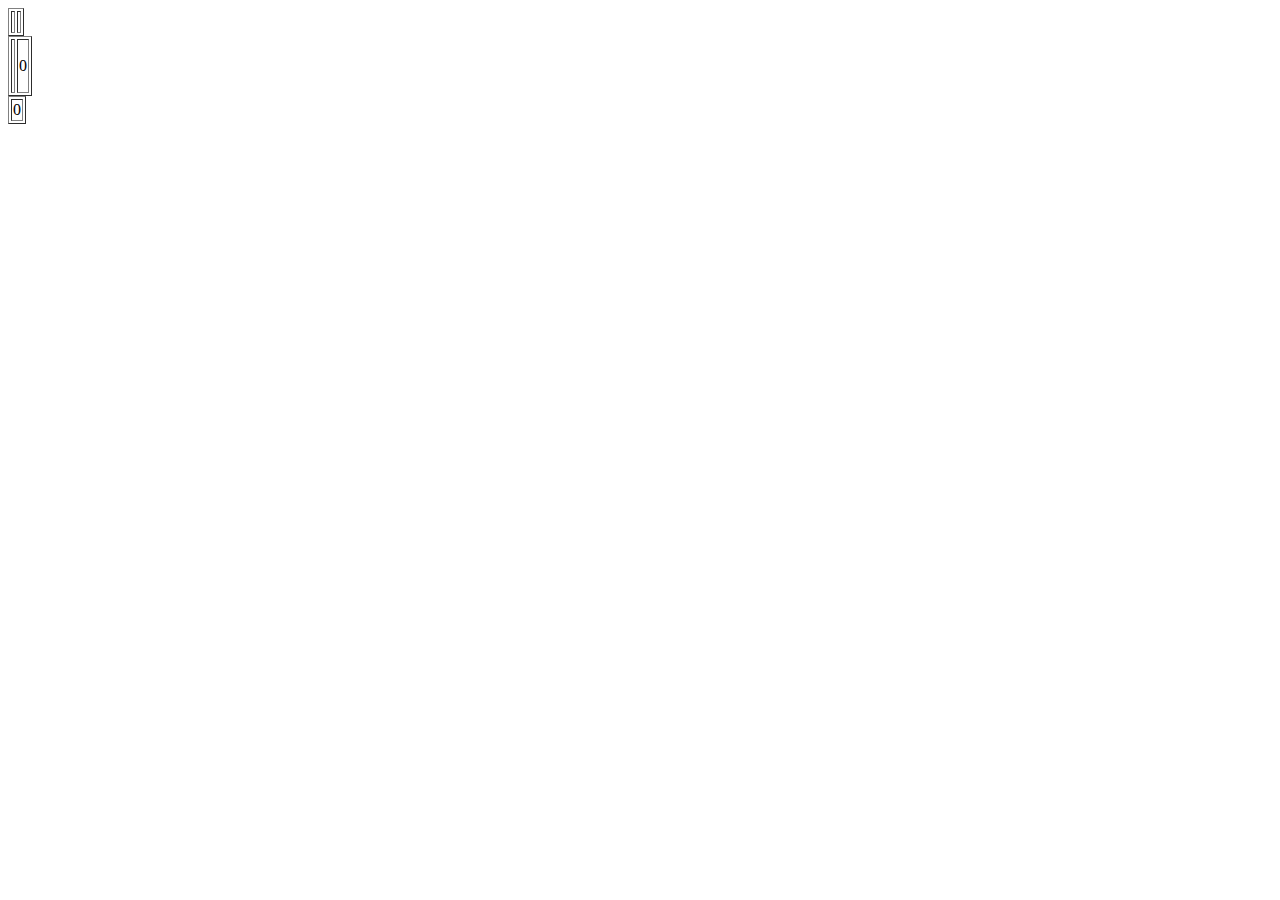
==== game/jogo.html @ 278e2166 "updated" ====
<!DOCTYPE HTML>
<html lang="pt-br">
	<head>
		<meta charset="UTF-8">

		<title>Estourando balões</title>
		<link rel="stylesheet" href="../css/style.css">
		<script src="../js/javascript.js"></script>

	</head>

	<body onload="iniciarJogo()">

		<div id="container">

			<table id="table1" border="1">
				<tr>
					<td>
						<img src="../estourando_baloes/imagens/balao_azul_grande.png" alt="">
					</td>
					<td>
						<p id="qtd_baloes_num"></p>
					</td>
				</tr>
			</table>

			<table id="table2" border="1">
					<tr>
						<td>
							<img src="../estourando_baloes/imagens/balao_azul_grande_estourado.png" alt="">
						</td>
						<td>
							<p>0</p>
						</td>
					</tr>
				</table>

				<table id="table3" border="1">
						<tr>
							<td>
								<span id="crono">0</span>
							</td>
						</tr>
					</table>

		</div> <!--container-->
		<div id="bg-imagem">
			<span id="baloes_azul"></span>
		</div>

	</body>
	
</html>
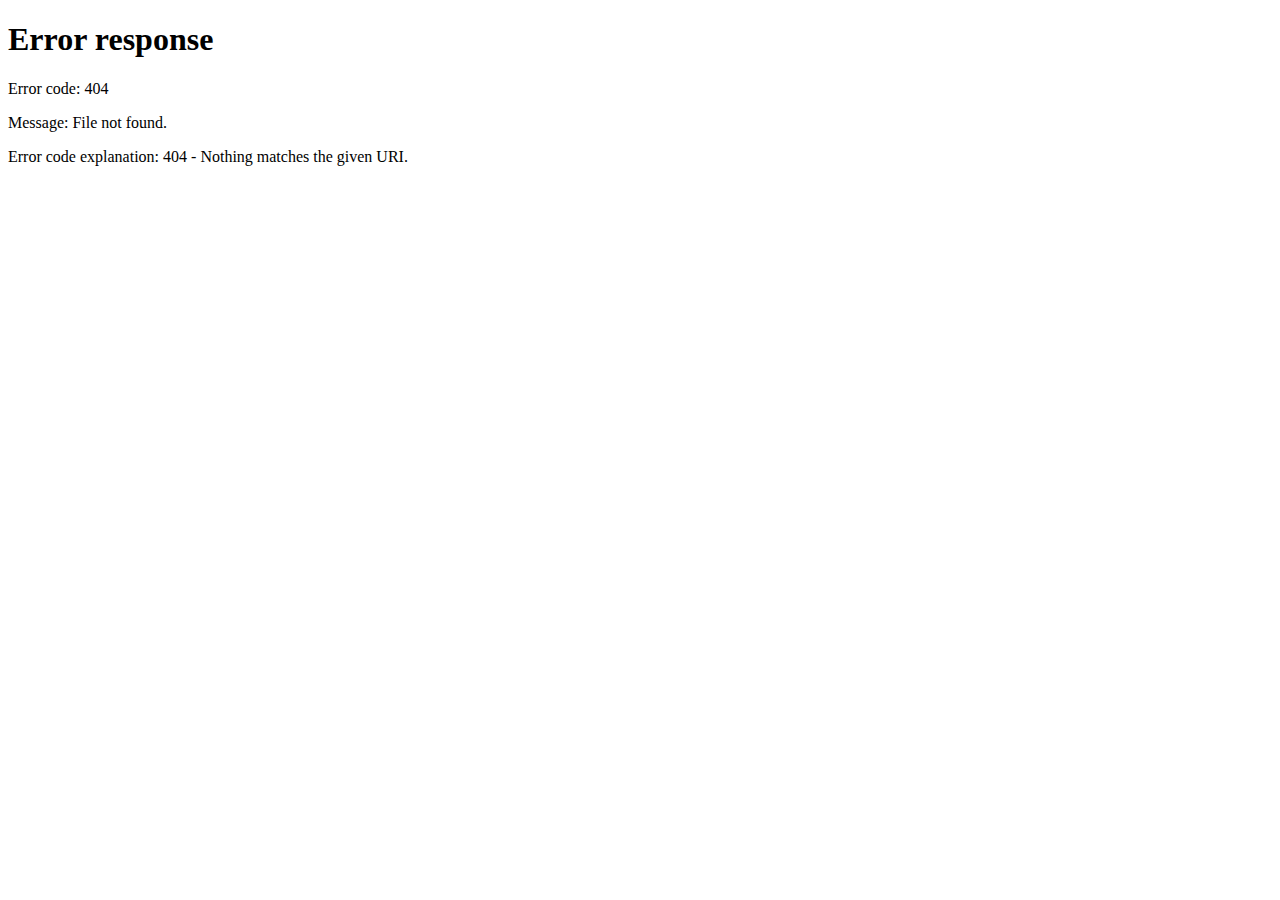
==== commit a48b7d29: "updated" ====
--- a/game/jogo.html
+++ b/game/jogo.html
@@ -42,8 +42,14 @@
 							</td>
 						</tr>
 					</table>
-
-		</div> <!--container-->
+					<div id="div-reiniciar">
+						<!--<p >Reiniciar:</p>-->
+					</div>
+					<div id="div-botao">
+						<!--<img src="../estourando_baloes/imagens/iniciar.png" id="botao" alt="">-->
+					</div>
+					</div> 
+		</div> <!--container-->		
 		<div id="bg-imagem">
 			<span id="baloes_azul"></span>
 		</div>
--- a/css/style.css
+++ b/css/style.css
@@ -0,0 +1,50 @@
+#container{
+    float: left;
+    height: 500px;
+    width: 150px;
+    padding: 10px;
+    background-color: rgb(241, 241, 241);
+    border: 1px solid rgb(167, 167, 167);
+}
+
+#container table{
+    margin-top: 10px;
+}
+
+#table3 tr td{
+    background-image: url("../estourando_baloes/imagens/cronometro.png");
+    background-repeat: no-repeat;
+    background-position: cover;
+    background-size: cover;
+    height: 140px;
+    width: 134px;
+    text-align: center;
+    padding-left: 7px;
+}
+
+#bg-imagem{
+    background-image: url('../estourando_baloes/imagens/cenario.png');
+    float: left;
+    height: 521px;
+    width: 580px;
+    background-position: bottom;
+    margin-left: 1px;
+    border: 1px solid rgb(167, 167, 167);
+    padding: 23px 2px 0px 15px ;
+}
+
+#crono{
+    color: red;
+    font-size: 28px;
+}
+
+#div-reiniciar p{
+    padding-top: 5px;
+    text-align: center;
+    font-size: 19px;
+}
+
+#botao{
+    margin-left: 24px;
+    height: 80px;
+}